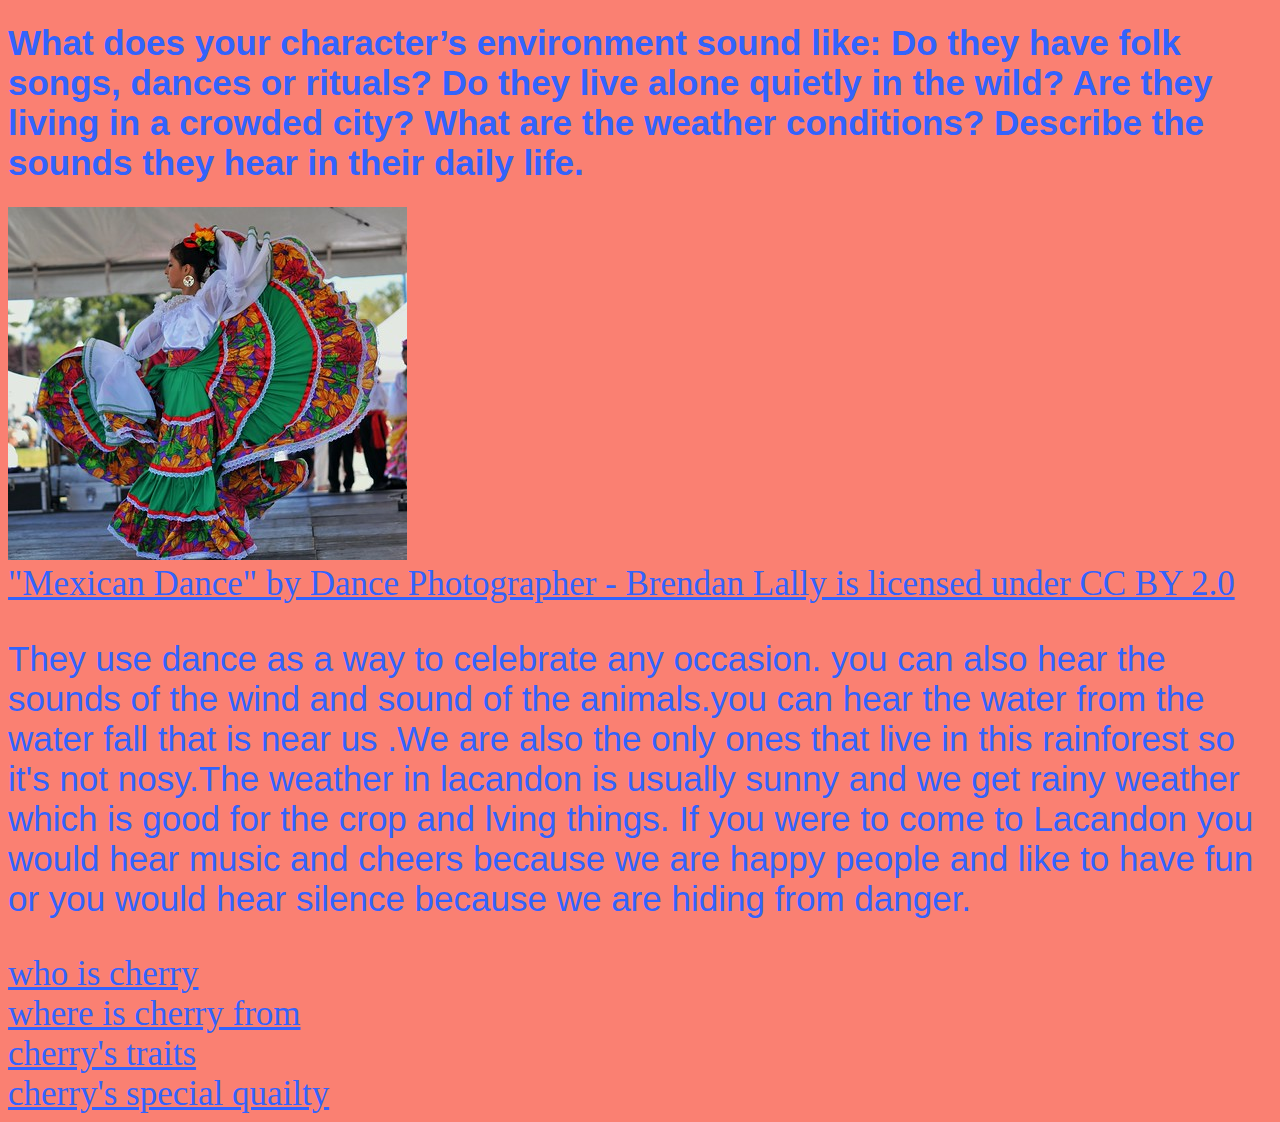
==== cherry.html @ ddccefc6 "Add files via upload" ====
<!DOCTYPE html>
<html>
<head>
	<title>Dream</title>
	<link rel="stylesheet" type="text/css" href="styles.css">
</head>
<body>
     <h1>What does your character’s environment sound like: Do they have folk songs, dances or rituals? Do they live alone quietly in the wild? Are they living in a crowded city? What are the weather conditions? Describe the sounds they hear in their daily life.</h1>
     <img src="dance.jpg" alt="dancing">
     <br>
     <a href="https://search.creativecommons.org/photos/66146dcf-7b1a-400d-b574-8c08c767fea7">"Mexican Dance" by Dance Photographer - Brendan Lally is licensed under CC BY 2.0</a>
     <p> They use dance as a way to celebrate any occasion. you can also hear the sounds of the wind and sound of the animals.you can hear the water from the water fall that is near us .We are also the only ones that live in this rainforest so it's not nosy.The weather in lacandon is usually sunny and we get rainy weather which is good for the crop and lving things. If you were to come to Lacandon you would hear music and cheers because we are happy people and like to have fun or you would hear silence because we are hiding from danger. </p>
     <li><a href="index.html">who is cherry</a></li>
     <li><a href="Dream.html">where is cherry from</a></li>
     <li><a href="person.html">cherry's traits</a></li>
     <li><a href="tree.html">cherry's special quailty</a></li>
</body>
</html>
---- styles.css ----
h1{color: #3263FD;font-family:helvetica; font-size: 35px;}
body{background:#FA8072;}
p{color:#3263FD; font-family: helvetica; font-size: 35px;}
a{color:#3263FD; font-family: helventica; font-size: 35px;}
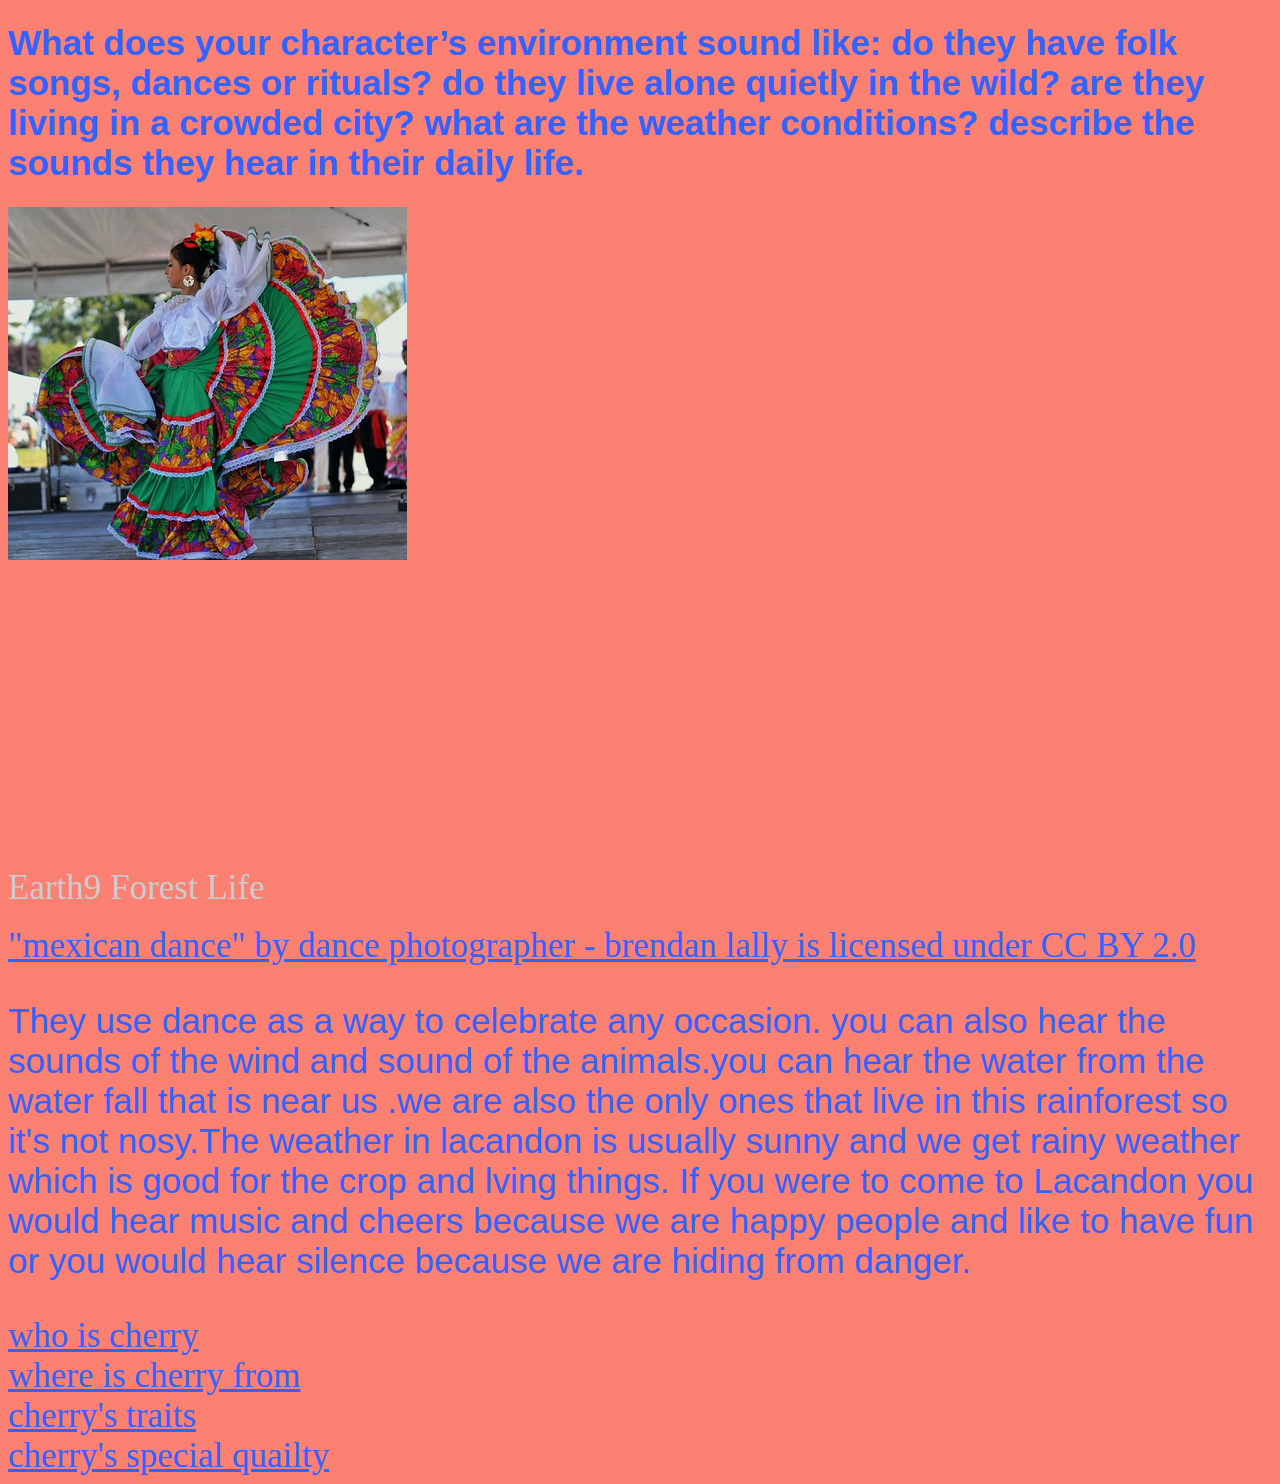
==== commit 5fe20ebc: "Update cherry.html" ====
--- a/cherry.html
+++ b/cherry.html
@@ -1,18 +1,19 @@
 <!DOCTYPE html>
 <html>
 <head>
-	<title>Dream</title>
+	<title>dream</title>
 	<link rel="stylesheet" type="text/css" href="styles.css">
 </head>
 <body>
-     <h1>What does your character’s environment sound like: Do they have folk songs, dances or rituals? Do they live alone quietly in the wild? Are they living in a crowded city? What are the weather conditions? Describe the sounds they hear in their daily life.</h1>
+     <h1>What does your character’s environment sound like: do they have folk songs, dances or rituals? do they live alone quietly in the wild? are they living in a crowded city? what are the weather conditions? describe the sounds they hear in their daily life.</h1>
      <img src="dance.jpg" alt="dancing">
+     <iframe width="100%" height="300" scrolling="no" frameborder="no" allow="autoplay" src="https://w.soundcloud.com/player/?url=https%3A//api.soundcloud.com/tracks/945964453&color=%23ff5500&auto_play=false&hide_related=false&show_comments=true&show_user=true&show_reposts=false&show_teaser=true&visual=true"></iframe><div style="font-size: 10px; color: #cccccc;line-break: anywhere;word-break: normal;overflow: hidden;white-space: nowrap;text-overflow: ellipsis; font-family: Interstate,Lucida Grande,Lucida Sans Unicode,Lucida Sans,Garuda,Verdana,Tahoma,sans-serif;font-weight: 100;"><a href="https://soundcloud.com/user-562419409" title="Earth9" target="_blank" style="color: #cccccc; text-decoration: none;">Earth9</a> · <a href="https://soundcloud.com/user-562419409/forest-life" title="Forest Life" target="_blank" style="color: #cccccc; text-decoration: none;">Forest Life</a></div>
      <br>
-     <a href="https://search.creativecommons.org/photos/66146dcf-7b1a-400d-b574-8c08c767fea7">"Mexican Dance" by Dance Photographer - Brendan Lally is licensed under CC BY 2.0</a>
-     <p> They use dance as a way to celebrate any occasion. you can also hear the sounds of the wind and sound of the animals.you can hear the water from the water fall that is near us .We are also the only ones that live in this rainforest so it's not nosy.The weather in lacandon is usually sunny and we get rainy weather which is good for the crop and lving things. If you were to come to Lacandon you would hear music and cheers because we are happy people and like to have fun or you would hear silence because we are hiding from danger. </p>
+     <a href="https://search.creativecommons.org/photos/66146dcf-7b1a-400d-b574-8c08c767fea7">"mexican dance" by dance photographer - brendan lally is licensed under CC BY 2.0</a>
+     <p> They use dance as a way to celebrate any occasion. you can also hear the sounds of the wind and sound of the animals.you can hear the water from the water fall that is near us .we are also the only ones that live in this rainforest so it's not nosy.The weather in lacandon is usually sunny and we get rainy weather which is good for the crop and lving things. If you were to come to Lacandon you would hear music and cheers because we are happy people and like to have fun or you would hear silence because we are hiding from danger. </p>
      <li><a href="index.html">who is cherry</a></li>
-     <li><a href="Dream.html">where is cherry from</a></li>
+     <li><a href="dream.html">where is cherry from</a></li>
      <li><a href="person.html">cherry's traits</a></li>
      <li><a href="tree.html">cherry's special quailty</a></li>
 </body>
-</html>+</html>
